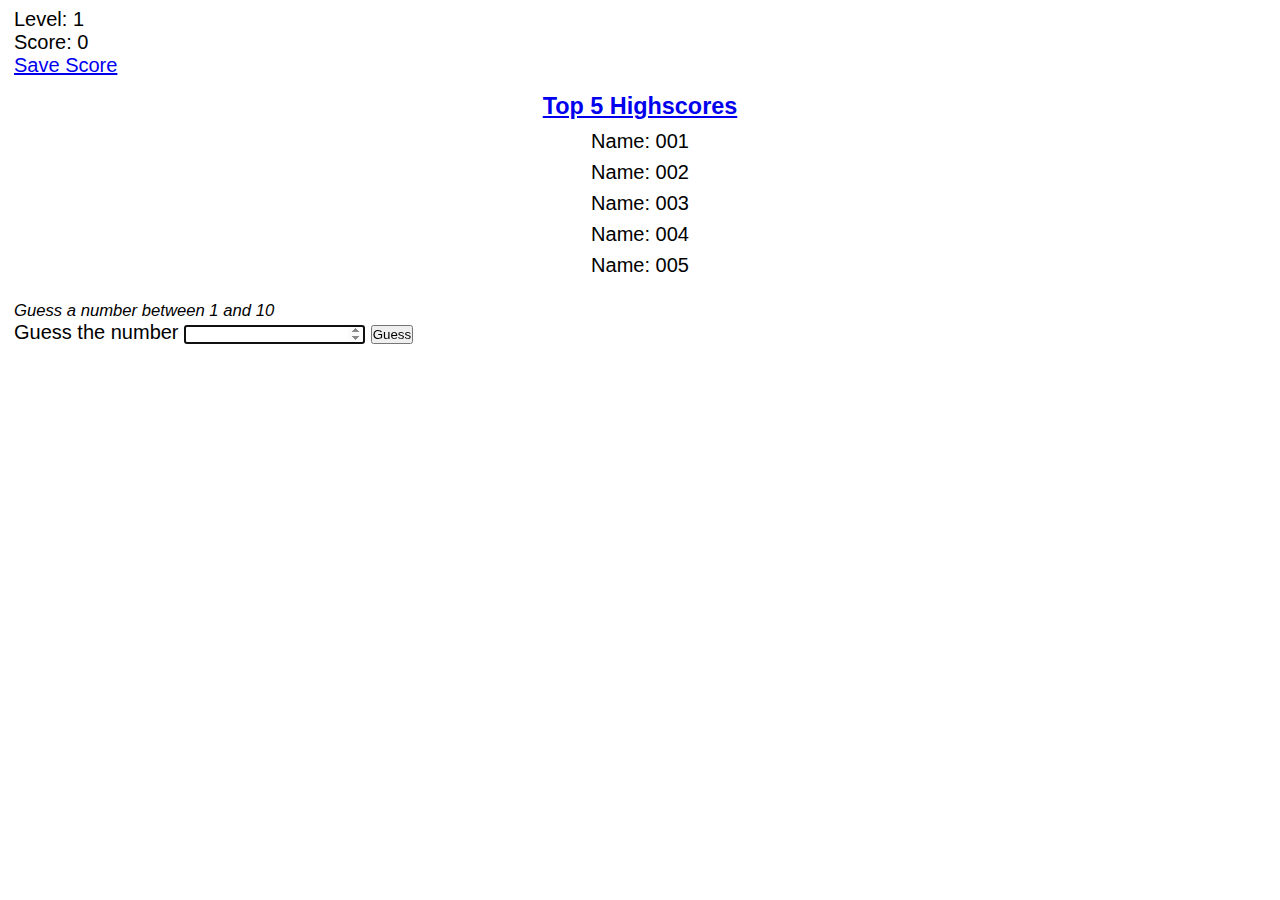
==== src/main/webapp/index.html @ 8d48df75 "Add a gitignore and switched to maven" ====
<!DOCTYPE html>
<html lang="en">
<head>
	<meta charset="UTF-8">
	<meta name="viewport" content="width=device-width, initial-scale=1.0">
	<title>Random Guesser</title>
	<link rel="stylesheet" type="text/css" href="css/style.css">
</head>
<body>
	<div class="player-level">
		<p>Level: 1</p>
		<p>Score: 0</p>
	</div>

	<div class="save-score">
		<p><a href="javascript:void(0)" class="saveScore">Save Score</a></p>
		
		<form action="#" class="score-input">
			<label>Name: <input type="text" name="playerName"></label>
			<button type="button">Save Score</button>			
		</form>
	</div>

	<main>
		<div class="highscores">
			<h3><a href="javascript:void(0)" class="top5">Top 5 Highscores</a></h3>
			<ul class="score-details show-highscores">
				<li>Name: 001</li>
				<li>Name: 002</li>
				<li>Name: 003</li>
				<li>Name: 004</li>
				<li>Name: 005</li>
			</ul>
		</div>

		<div>
			<small>Guess a number between 1 and 10</small>
			<label for="guessNumber">Guess the number</label>
			<input type="number" name="number" id="guessNumber" autofocus>
			<button type="button" id="guessBtn">Guess</button>
		</div>
	</main>
	
<script type="text/javascript" src="js/main.js"></script>
</body>
</html>
---- src/main/webapp/css/style.css ----
*{
	margin: 0;
	padding: 0;
	box-sizing: border-box;
}

html{
	font-size: 62.5%;
}

body{
	font-family: Arial, "Helvetica Neue", Helvetica, sans-serif;
	font-size: 2rem;
	padding: .4em .7em;
}

ul{
	margin-top: 0.5em;
	list-style-type: none;
	display: none;
}

ul li{
	margin: 0.4em 0;
	font-family: "Helvetica Neue", Helvetica, sans-serif;
}

.score-input{
	display: none;
}

form button{
	display: block;
	margin-top: .5em;
	color: white;
	background-color: blue;
	padding: .7em 1em;
	border: none;
	border-radius: 4px;
	font-weight: bolder;
	font-size: 1.3rem;
}


.highscores{
	text-align: center;
	padding: .8em 0;
	position: sticky;
	top: 0;
	background-color: #fff;
}

.show-highscores{
	display: block;
}

/* MAIN
=============================================== */
main small{
	display: block;
	font-style: italic;
}
/*.show-score*/

@media screen and (min-width: 750px){	
	ul li:hover{
		color: red;
	}
}
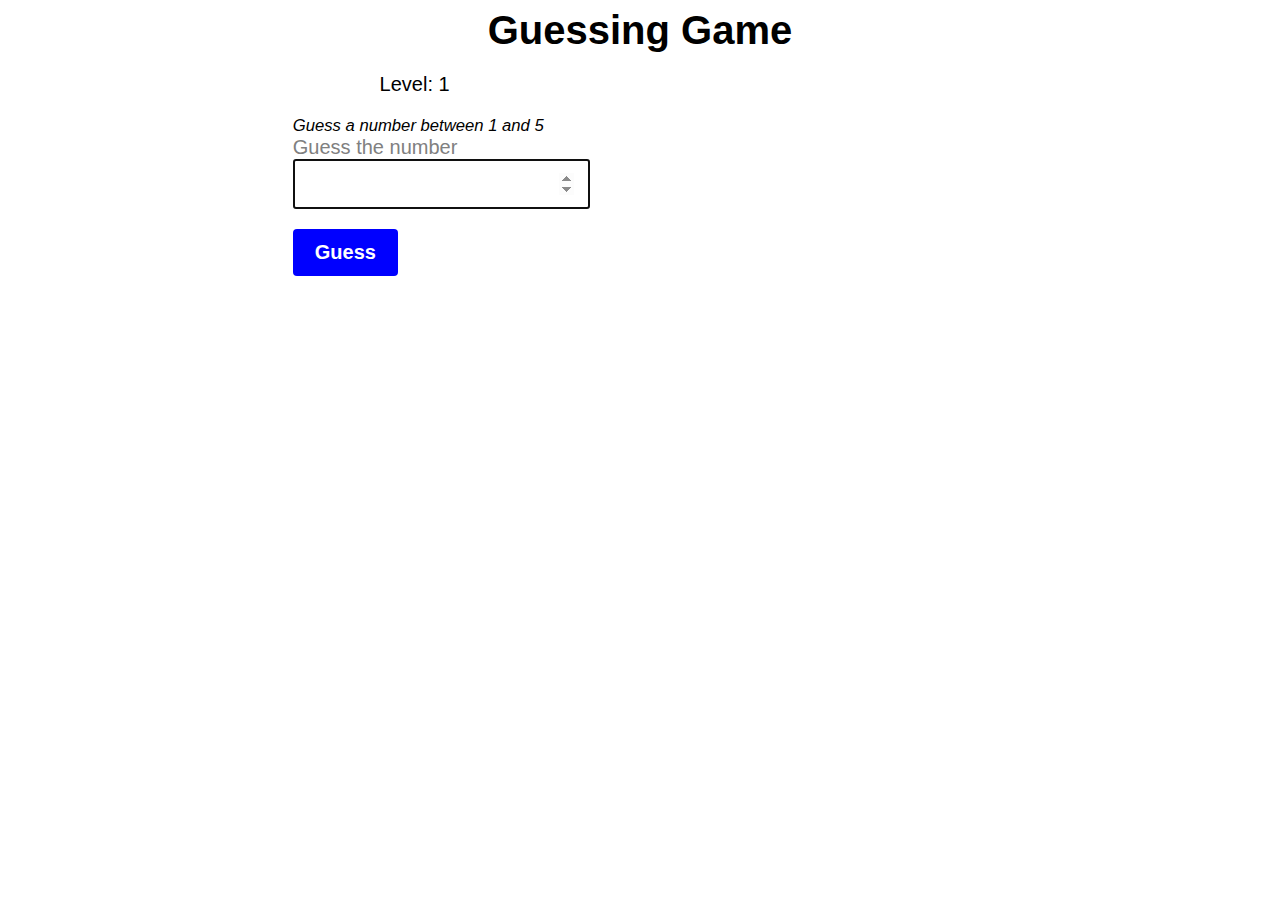
==== commit bdc1ff66: "Add game logic for guessing" ====
--- a/src/main/webapp/index.html
+++ b/src/main/webapp/index.html
@@ -7,14 +7,16 @@
 	<link rel="stylesheet" type="text/css" href="css/style.css">
 </head>
 <body>
+	<h1>Guessing Game</h1>
+
 	<div class="player-level">
-		<p>Level: 1</p>
-		<p>Score: 0</p>
+		<p class="level">Level: 1</p>
+		<p class="hide">Score: 0</p>
 	</div>
 
-	<div class="save-score">
+	<div class="save-score hide">
 		<p><a href="javascript:void(0)" class="saveScore">Save Score</a></p>
-		
+
 		<form action="#" class="score-input">
 			<label>Name: <input type="text" name="playerName"></label>
 			<button type="button">Save Score</button>			
@@ -22,9 +24,9 @@
 	</div>
 
 	<main>
-		<div class="highscores">
+		<div class="highscores hide">
 			<h3><a href="javascript:void(0)" class="top5">Top 5 Highscores</a></h3>
-			<ul class="score-details show-highscores">
+			<ul class="score-details">
 				<li>Name: 001</li>
 				<li>Name: 002</li>
 				<li>Name: 003</li>
@@ -33,14 +35,17 @@
 			</ul>
 		</div>
 
-		<div>
-			<small>Guess a number between 1 and 10</small>
+		<section>
+			<small class="msg">Guess a number between 1 and </small>
 			<label for="guessNumber">Guess the number</label>
-			<input type="number" name="number" id="guessNumber" autofocus>
+			<input type="number" min="0" name="number" id="guessNumber" autofocus>
 			<button type="button" id="guessBtn">Guess</button>
-		</div>
+		</section>
 	</main>
+
+	<p class="output" style="color: grey; font-style: italic;"></p>
 	
-<script type="text/javascript" src="js/main.js"></script>
+<script type="text/javascript" src="js/event-handlers.js"></script>
+<script type="text/javascript" src="js/game-logic.js"></script>
 </body>
 </html>
--- a/src/main/webapp/css/style.css
+++ b/src/main/webapp/css/style.css
@@ -4,10 +4,7 @@
 	box-sizing: border-box;
 }
 
-html{
-	font-size: 62.5%;
-}
-
+html{ font-size: 62.5%; }
 body{
 	font-family: Arial, "Helvetica Neue", Helvetica, sans-serif;
 	font-size: 2rem;
@@ -25,22 +22,46 @@
 	font-family: "Helvetica Neue", Helvetica, sans-serif;
 }
 
-.score-input{
-	display: none;
+h1{
+	text-align: center;
+	font-family: 'Trebuchet MS', Arial;
+	margin-bottom: 0.5em;
 }
 
+.score-input{ display: none; }
+form{ margin-top: .5em; }
+
 form button{
-	display: block;
+	font-size: 1.6rem;
 	margin-top: .5em;
-	color: white;
-	background-color: blue;
-	padding: .7em 1em;
+	color: #fff;
+	background-color: #6930c3;
+	padding: .5em 1em;
 	border: none;
 	border-radius: 4px;
 	font-weight: bolder;
-	font-size: 1.3rem;
+	cursor: pointer;
 }
 
+input[type="number"]{
+	display: block;
+	font-size: 2rem;
+	max-width: 100%;
+	height: 50px;
+	padding: 0 .7em;
+}
+
+section button{
+	margin: 1em auto;
+	font-size: 2rem;
+	background-color: blue;
+	padding: .6em 1.1em;
+	border: none;
+	color: white;
+	border-radius: 4px;
+	font-weight: bolder;
+	cursor: pointer;
+}
 
 .highscores{
 	text-align: center;
@@ -54,18 +75,51 @@
 	display: block;
 }
 
-/* MAIN
-=============================================== */
+section label{
+	color: gray;
+}
+
 main small{
 	display: block;
 	font-style: italic;
 }
-/*.show-score*/
 
-@media screen and (min-width: 750px){	
-	ul li:hover{
-		color: red;
+.hide{ display: none; }
+
+/* MEDIA QUERIES
+========================================================== */
+@media screen and (min-width: 550px){
+	body{
+		width: 90%;
+		margin: auto;
 	}
+
+	.player-level{ text-indent: 20%; }
+
+	main{
+		margin-top: 1em; 
+		display: flex; 
+		grid-gap: 10px;
+		align-items: center;
+	}
+
+	.highscores{ text-align: left; }
+}
+
+@media screen and (min-width: 750px){
+	body{
+		width: 70%;
+	}
+
+	main{
+		width: 80%;
+		margin: 1em auto;
+		grid-gap: 40px;
+	}
+
+	form{ margin-top: .2em; }
+
+	ul li:hover{ color: red; }
 }
 
 
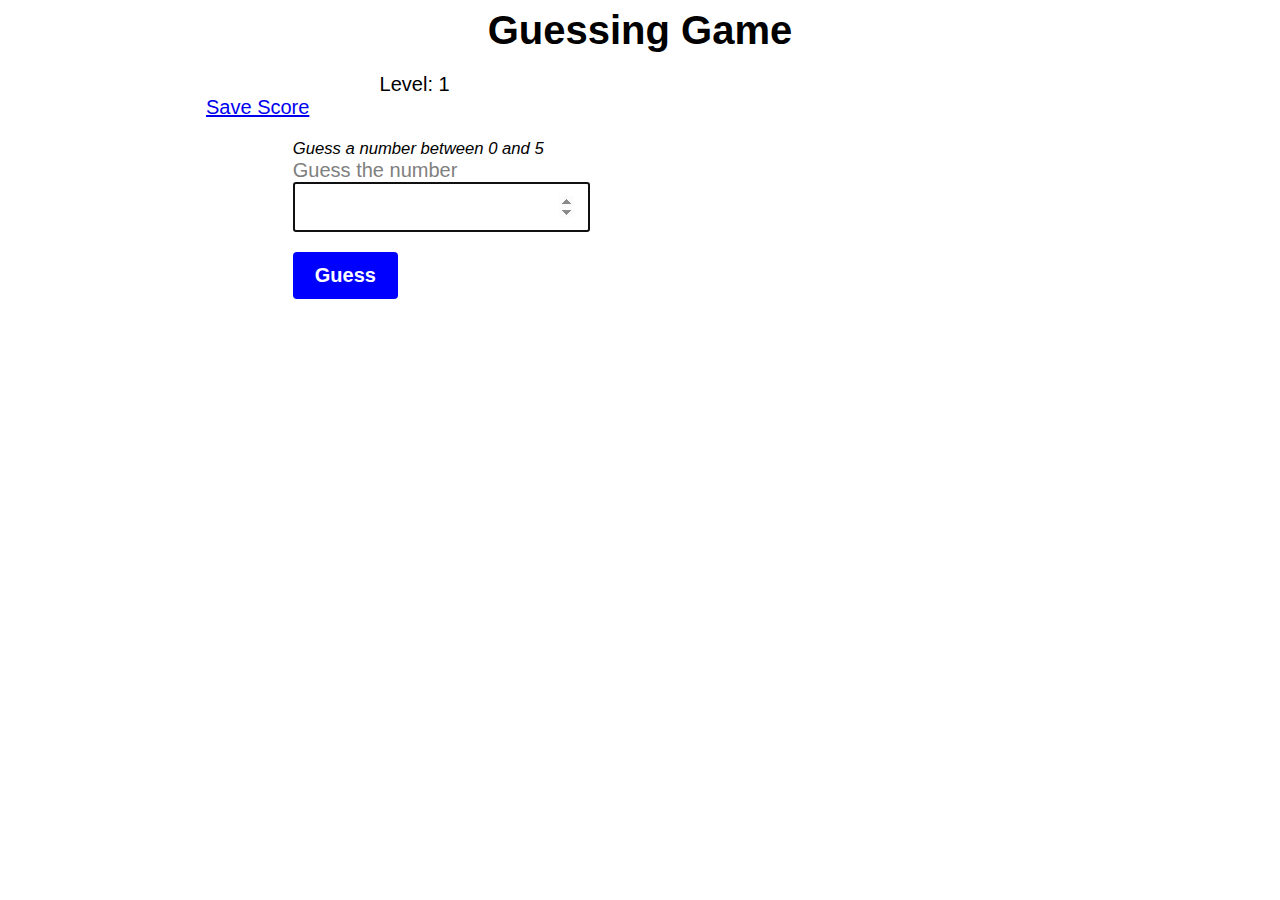
==== commit 95ab13fd: "Add logic to save high scores and sort them" ====
--- a/src/main/webapp/index.html
+++ b/src/main/webapp/index.html
@@ -14,12 +14,12 @@
 		<p class="hide">Score: 0</p>
 	</div>
 
-	<div class="save-score hide">
+	<div class="save-score hid">
 		<p><a href="javascript:void(0)" class="saveScore">Save Score</a></p>
 
-		<form action="#" class="score-input">
+        <form action="savescore" method="get" class="score-input">
 			<label>Name: <input type="text" name="playerName"></label>
-			<button type="button">Save Score</button>			
+			<button type="submit">Save Score</button>
 		</form>
 	</div>
 
@@ -36,7 +36,7 @@
 		</div>
 
 		<section>
-			<small class="msg">Guess a number between 1 and </small>
+			<small class="msg">Guess a number between 0 and </small>
 			<label for="guessNumber">Guess the number</label>
 			<input type="number" min="0" name="number" id="guessNumber" autofocus>
 			<button type="button" id="guessBtn">Guess</button>
@@ -44,7 +44,7 @@
 	</main>
 
 	<p class="output" style="color: grey; font-style: italic;"></p>
-	
+
 <script type="text/javascript" src="js/event-handlers.js"></script>
 <script type="text/javascript" src="js/game-logic.js"></script>
 </body>
